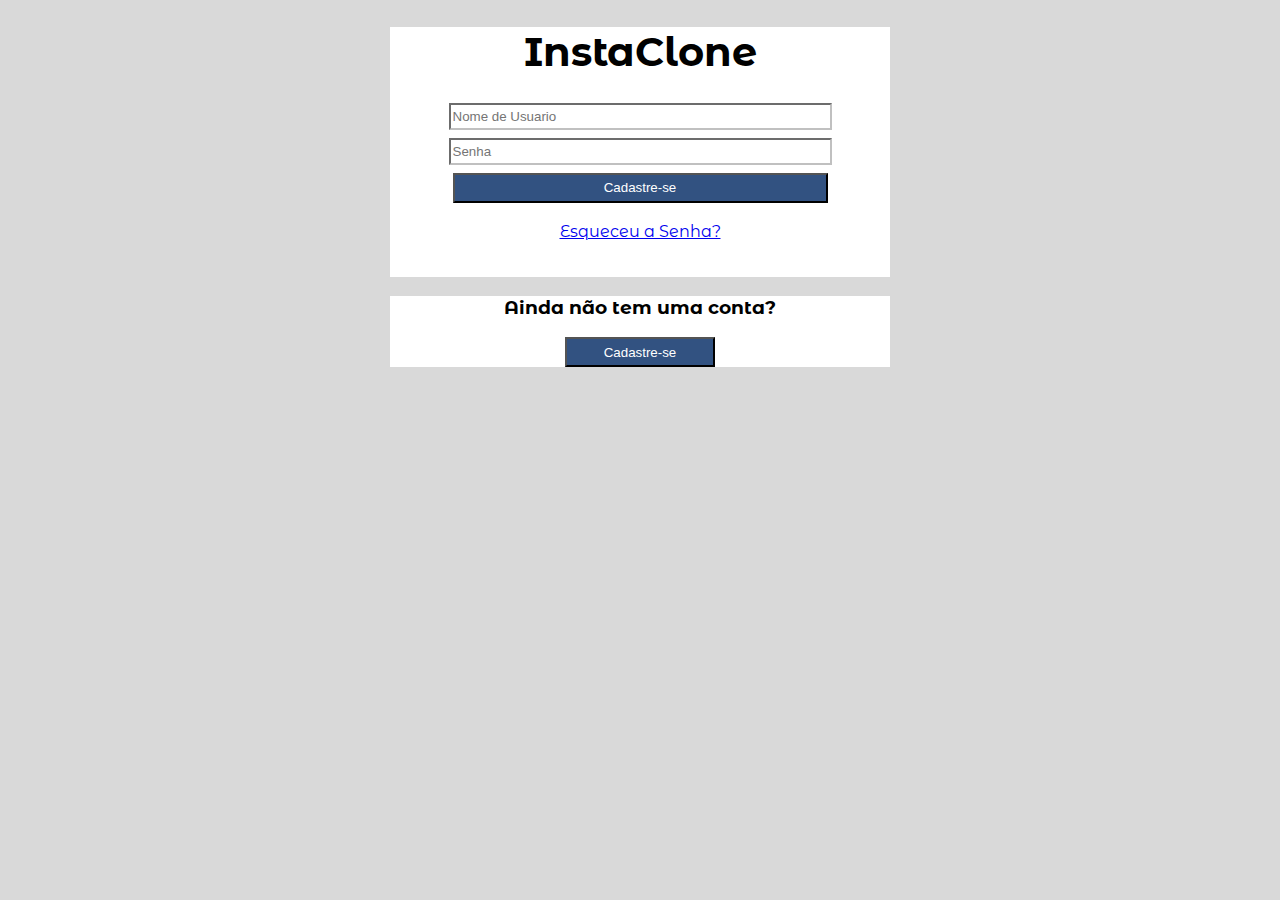
==== projetos/prototipos/login.html @ 72696cb8 "Add files via upload" ====
<!DOCTYPE html>
<html lang="pt" dir="ltr">
  <head>
    <meta charset="utf-8">
    <title>Login</title>
    <link rel="stylesheet" href="css/stylelogin.css">
    <link rel="stylesheet" href="https://use.fontawesome.com/releases/v5.8.2/css/all.css" integrity="sha384-oS3vJWv+0UjzBfQzYUhtDYW+Pj2yciDJxpsK1OYPAYjqT085Qq/1cq5FLXAZQ7Ay" crossorigin="anonymous">
    <link href="https://fonts.googleapis.com/css?family=Montserrat+Alternates" rel="stylesheet">
  </head>
  <body>
    <main>
      <section id="mainSectionLogin">
        <header>
          <h1 id="logo"><i class="fas fa-camera"></i>
           InstaClone
          </h1>
        </header>
        <div>
          <form>
            <div id="formCadastra">
              <input id="widthBox" type="text" name="usuario" placeholder="Nome de Usuario">
            </div>
            <div  id="formCadastra">
              <input id="widthBox" type="password" name="senha" placeholder="Senha">
            </div>
            <div>
              <input id="botaoCadastro" type="button" name="botao" value="Cadastre-se">
            </div>
            <br>
            <a href="#">Esqueceu a Senha?</a>
          </form>
        </div>

      </section>
      <section id="mainSectionFooter">
        <div>
        <footer>
        <h3>Ainda não tem uma conta?</h3>
          <button id="botaoLogin" type="button" name="button">Cadastre-se</button>
        </footer>
        </div>
      </section>
    </main>

  </body>
</html>
---- projetos/prototipos/css/stylelogin.css ----
body{
  background-color: #d9d9d9

}

#mainSection{
  margin: 0 auto;
  width: 500px;
  background-color: white;
  text-align: center;
  font-family: 'Montserrat Alternates', sans-serif;
  height: 330px;
}


#mainSectionFooter{
  margin: 0 auto;
  width: 500px;
  background-color: white;
  text-align: center;
  font-family: 'Montserrat Alternates', sans-serif;
}
#mainSectionLogin{
  margin: 0 auto;
  width: 500px;
  background-color: white;
  text-align: center;
  font-family: 'Montserrat Alternates', sans-serif;
  height: 250px;
}

i{
  color: #DD4132;
}

#logo{
  font-size: 40px;
}
#botaoCadastro{
  height: 30px;
  width: 75%;
  color: white;
  background-color: #325281;
}
#botaoLogin{
  height: 30px;
  width: 30%;
  color: white;
  background-color: #325281;
}
#formCadastra{
  height: 35px;
}
#widthBox{
  width: 75%;
  height: 60%;
  border-color: silver;
}
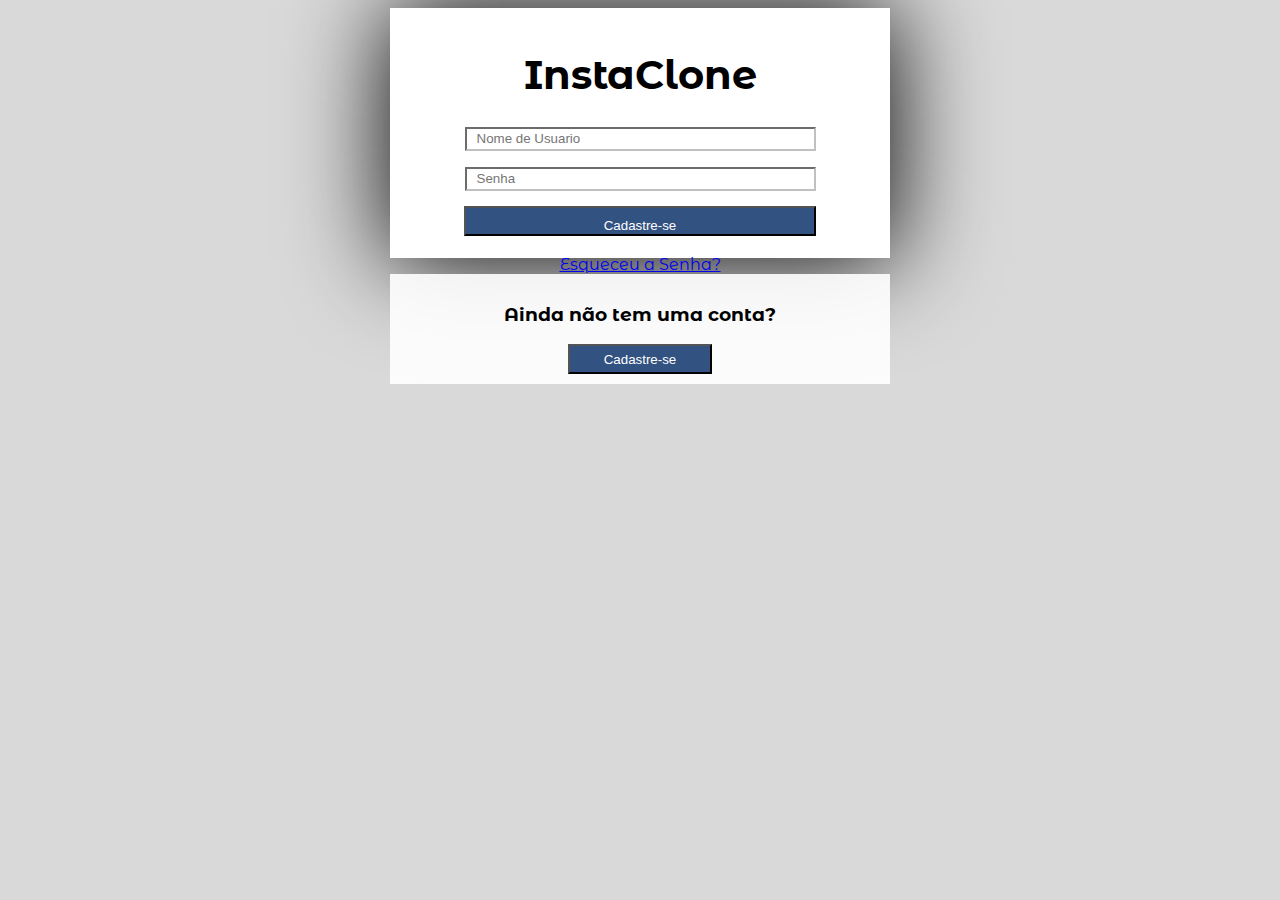
==== commit 7b288b22: "Add files via upload" ====
--- a/projetos/prototipos/login.html
+++ b/projetos/prototipos/login.html
@@ -3,7 +3,7 @@
   <head>
     <meta charset="utf-8">
     <title>Login</title>
-    <link rel="stylesheet" href="css/stylelogin.css">
+    <link rel="stylesheet" href="css/stylesheets.css">
     <link rel="stylesheet" href="https://use.fontawesome.com/releases/v5.8.2/css/all.css" integrity="sha384-oS3vJWv+0UjzBfQzYUhtDYW+Pj2yciDJxpsK1OYPAYjqT085Qq/1cq5FLXAZQ7Ay" crossorigin="anonymous">
     <link href="https://fonts.googleapis.com/css?family=Montserrat+Alternates" rel="stylesheet">
   </head>
--- a/projetos/prototipos/css/stylesheets.css
+++ b/projetos/prototipos/css/stylesheets.css
@@ -0,0 +1,71 @@
+body{
+  background-color: #d9d9d9
+}
+* {
+  box-sizing: border-box;
+}
+#mainSection{
+  margin: 0 auto;
+  width: 500px;
+  background-color: rgba(255, 255, 255, 0.9);
+  text-align: center;
+  font-family: 'Montserrat Alternates', sans-serif;
+  border-color: gray;
+  margin-top: 5em;
+  padding: 15px;
+}
+.clone{
+  color: #2a4b7c;
+}
+
+#mainSectionFooter{
+  margin: 0 auto;
+  width: 500px;
+  background-color: rgba(255, 255, 255, 0.9);
+  text-align: center;
+  font-family: 'Montserrat Alternates', sans-serif;
+  margin-top: 1em;
+  padding: 10px;
+}
+#mainSectionLogin{
+  margin: 0 auto;
+  width: 500px;
+  background-color: white;
+  text-align: center;
+  font-family: 'Montserrat Alternates', sans-serif;
+  height: 250px;
+  box-shadow: 1px 1px 100px 1px;
+  padding: 15px;
+}
+
+i{
+  color: #DD4132;
+}
+
+#logo{
+  font-size: 40px;
+}
+#botaoCadastro{
+  height: 30px;
+  width: 75%;
+  color: white;
+  background-color: #325281;
+  padding: 10px;
+}
+#botaoLogin{
+  height: 30px;
+  width: 30%;
+  color: white;
+  background-color: #325281;
+}
+#formCadastra{
+  height: 15px;
+  height: 40px;
+  padding: 1px;
+}
+#widthBox{
+  width: 75%;
+  height: 60%;
+  border-color: silver;
+  padding: 10px;
+}
